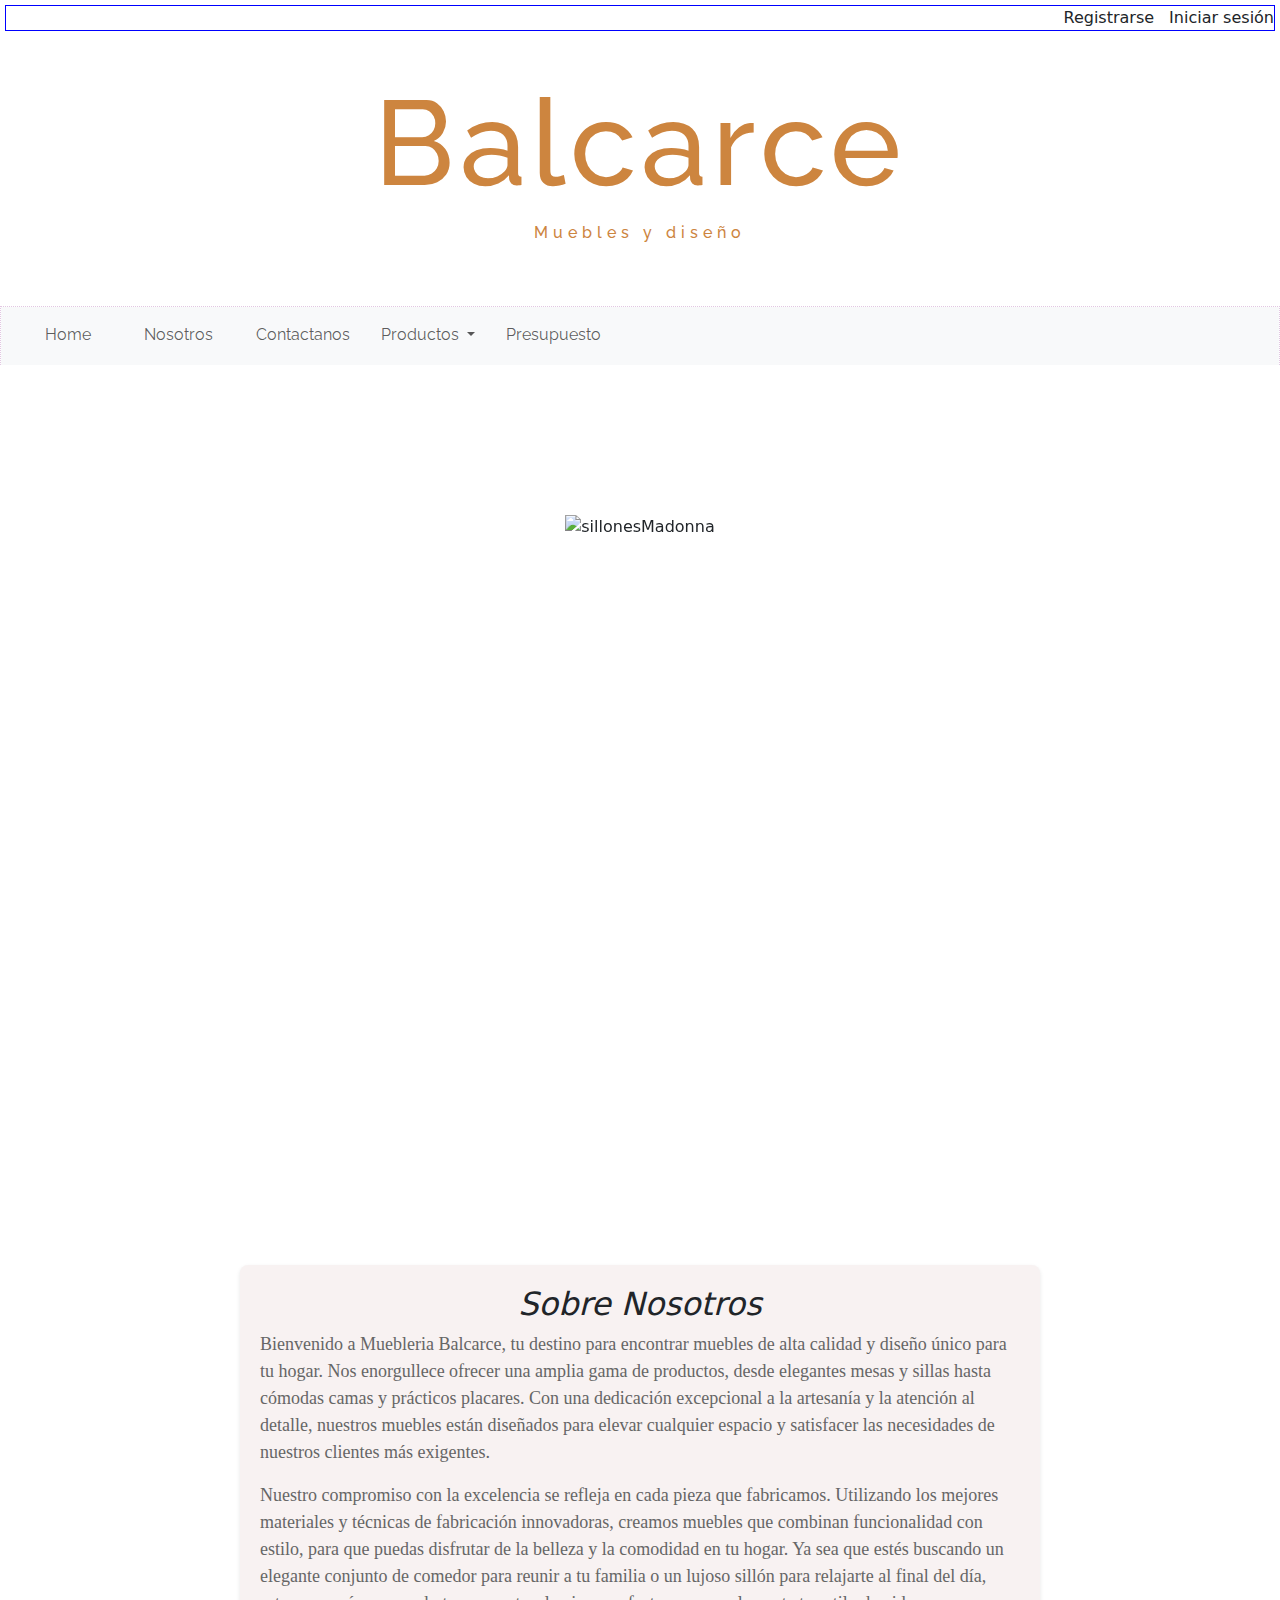
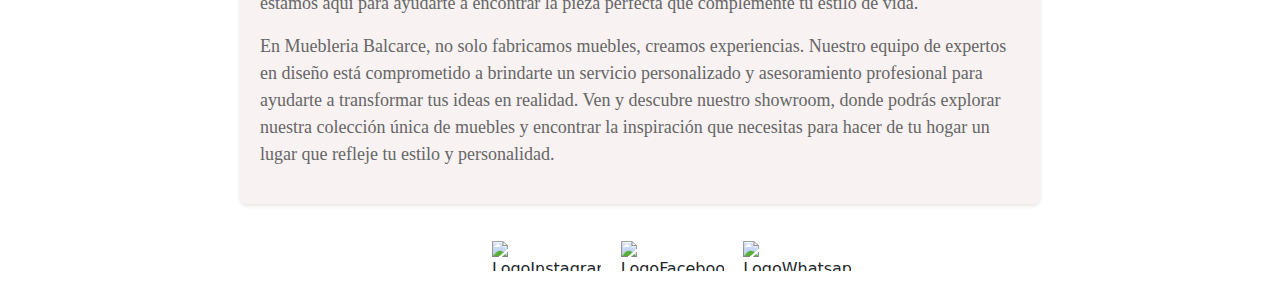
==== HTML/Index.html @ 0e1a9ac0 "Iconos redes" ====
<!DOCTYPE html>
<html lang="en">

<head>
  <meta charset="UTF-8">
  <meta name="viewport" content="width=device-width, initial-scale=1.0">
  <title>Muebles Balcarce</title>
  <link rel="icon" href="../Imagenes/tablones-de-madera.ico" type="image/x-icon"> <!-- CAMBIAR FAVICON -->
  <link rel="stylesheet" href="../CSS/Index.css">
  <link rel="preconnect" href="https://fonts.googleapis.com">
  <link rel="preconnect" href="https://fonts.gstatic.com" crossorigin>
  <link href="https://fonts.googleapis.com/css2?family=Raleway:ital,wght@0,100..900;1,100..900&display=swap"
    rel="stylesheet">
  <link href="https://cdn.jsdelivr.net/npm/bootstrap@5.3.3/dist/css/bootstrap.min.css" rel="stylesheet"
    integrity="sha384-QWTKZyjpPEjISv5WaRU9OFeRpok6YctnYmDr5pNlyT2bRjXh0JMhjY6hW+ALEwIH" crossorigin="anonymous">
  <link href="https://cdn.jsdelivr.net/npm/bootstrap@5.3.3/dist/css/bootstrap.min.css" rel="stylesheet"
    integrity="sha384-QWTKZyjpPEjISv5WaRU9OFeRpok6YctnYmDr5pNlyT2bRjXh0JMhjY6hW+ALEwIH" crossorigin="anonymous">
  <script src="https://cdn.jsdelivr.net/npm/bootstrap@5.3.0-alpha1/dist/js/bootstrap.bundle.min.js"></script>
</head>

<header>
  <div class="header">
    <div class="upperheader">
      <div class="registrate">Registrarse</div>
      <div class="inicio_sesion">Iniciar sesión</div>
    </div>
    <div class="muebleria">

      <h1>Balcarce</h1>
      <h6>Muebles y diseño</h6>
    </div>

    <div class="barranav">
      <nav class="navbar navbar-expand-lg bg-body-tertiary">
        <div class="container-fluid">
          <a class="navbar-brand" href="Index.html"> Home<!-- Icon que lleva al index -->
            <!-- <img src="https://encrypted-tbn0.gstatic.com/images?q=tbn:ANd9GcQNKhLIacpvpFgScA3SGhfi36ey7RBUXA0bOA&s"
              alt="Muebleria Balcarce" style="max-height: 30px;max-width: 100px;"> -->
          </a>
          <a class="navbar-brand" href="#sobreNosotros">Nosotros</a>
          <button class="navbar-toggler" type="button" data-bs-toggle="collapse" data-bs-target="#navbarNavDropdown"
            aria-controls="navbarNavDropdown" aria-expanded="false" aria-label="Toggle navigation">
            <span class="navbar-toggler-icon"></span>
          </button>
          <div class="collapse navbar-collapse" id="navbarNavDropdown">
            <ul class="navbar-nav">
              <li class="nav-item dropdown">
                <a class="nav-link" href="Contactanos.html"> Contactanos</a>
              </li>

              <li class="nav-item dropdown">
                <a class="nav-link dropdown-toggle" href="#" role="button" data-bs-toggle="dropdown"
                  aria-expanded="false">
                  Productos
                </a>
                <!-- Agrege de modo de ejemplo, me parece que tendria que ser menos, cuando eligamos, hay que agregar la referencia een "href=...."-->
                <ul class="dropdown-menu">
                  <li><a class="dropdown-item" href="Dormitorio.html">Dormitorio</a></li>
                  <li><a class="dropdown-item" href="Sillones.html">Sillones</a></li>
                  <li><a class="dropdown-item" href="JuegosDeComedor.html">Juegos de comedor</a></li>
                </ul>
              </li>
              <li class="nav-item">
                <!-- <button type="button" class="btn btn-warning"
                  onclick="window.location.href='Contactanos.html'">Presupuesto</button> --><!-- OTRO ESTILO DE BOTON -->
                <a class="nav-link" href="#"> Presupuesto </a>
                <!-- tambien  class="btn btn-secondary btn-lg", depende del estilo de la pagina que elijamos -->
              </li>
            </ul>
          </div>
        </div>
      </nav>
    </div>
  </div>

</header>

<body>
  <main>
    <div></div>

    <!--Carusel de imagen de maderas -->
    <div class="d-flex justify-content-center align-items-center" style="height: 100vh;">
      <div id="carouselExample" class="carousel slide" data-bs-ride="carousel" style="max-width: 800px;">
        <div class="carousel-inner">
          <div class="carousel-item active">
            <img
              src="https://images.pexels.com/photos/4846097/pexels-photo-4846097.jpeg?auto=compress&cs=tinysrgb&w=600"
              class="d-block w-100" alt="sillonesMadonna" style="max-height: 600px; object-fit: cover;">
          </div>
          <div class="carousel-item">
            <img
              src="https://images.pexels.com/photos/1866149/pexels-photo-1866149.jpeg?auto=compress&cs=tinysrgb&w=600"
              class="d-block w-100" alt="SillonesCurie" style="max-height: 600px; object-fit: cover;">
          </div>
          <div class="carousel-item">
            <img
              src="https://encrypted-tbn0.gstatic.com/images?q=tbn:ANd9GcTXilbBRTGTybE3QEWA4_T60T60dOqcnzE_2iSdPfo-vKrBuWzINJGCSj5Vty8a5VWNFjI&usqp=CAU"
              class="d-block w-100" alt="SetMadonna" style="max-height: 600px; object-fit: cover;">
          </div>
          <div class="carousel-item">
            <img src="https://i.pinimg.com/originals/06/66/76/0666766d8ccab6f2c6355837368c3ac5.jpg"
              class="d-block w-100" alt="SetCurie" style="max-height: 600px; object-fit: cover;">
          </div>
          <div class="carousel-item">
            <img
              src="https://encrypted-tbn0.gstatic.com/images?q=tbn:ANd9GcS4qQNBHp7hgW7QWd247AAMyert7C-sKzOiAA&usqp=CAU"
              class="d-block w-100" alt="DormitorioDiana" style="max-height: 600px; object-fit: cover;">
          </div>
          <div class="carousel-item">
            <img
              src="https://encrypted-tbn0.gstatic.com/images?q=tbn:ANd9GcQLM-7eX4PMz1YMG7jnYG6OnwqRCenoPlcueA&usqp=CAU"
              class="d-block w-100" alt="DormitorioCurie" style="max-height: 600px; object-fit: cover;">
          </div>
        </div>
        <button class="carousel-control-prev" type="button" data-bs-target="#carouselExample" data-bs-slide="prev">
          <span class="carousel-control-prev-icon" aria-hidden="true"></span>
          <span class="visually-hidden">Anterior</span>
        </button>
        <button class="carousel-control-next" type="button" data-bs-target="#carouselExample" data-bs-slide="next">
          <span class="carousel-control-next-icon" aria-hidden="true"></span>
          <span class="visually-hidden">Siguiente</span>
        </button>
      </div>
    </div>

    <!-- para que funcione el Carusel-->
    <script>
      var myCarousel = document.querySelector('#carouselExample');
      var carousel = new bootstrap.Carousel(myCarousel, {
        interval: 2000,
        wrap: true
      });
    </script>
  </main>
</body>
<section class="sobreNosotros" id="sobreNosotros">
  <h2>Sobre Nosotros</h2>
  <p> Bienvenido a Muebleria Balcarce, tu destino para encontrar muebles de alta calidad y diseño único para tu hogar.
    Nos enorgullece ofrecer una amplia gama de productos, desde elegantes mesas y sillas hasta cómodas camas y prácticos
    placares. Con una dedicación excepcional a la artesanía y la atención al detalle, nuestros muebles están diseñados
    para elevar cualquier espacio y satisfacer las necesidades de nuestros clientes más exigentes.</p>

  <p>Nuestro compromiso con la excelencia se refleja en cada pieza que fabricamos. Utilizando los mejores materiales y
    técnicas de fabricación innovadoras, creamos muebles que combinan funcionalidad con estilo, para que puedas
    disfrutar de la belleza y la comodidad en tu hogar. Ya sea que estés buscando un elegante conjunto de comedor para
    reunir a tu familia o un lujoso sillón para relajarte al final del día, estamos aquí para ayudarte a encontrar la
    pieza perfecta que complemente tu estilo de vida.</p>

  <p>En Muebleria Balcarce, no solo fabricamos muebles, creamos experiencias. Nuestro equipo de expertos en diseño está
    comprometido a brindarte un servicio personalizado y asesoramiento profesional para ayudarte a transformar tus ideas
    en realidad. Ven y descubre nuestro showroom, donde podrás explorar nuestra colección única de muebles y encontrar
    la inspiración que necesitas para hacer de tu hogar un lugar que refleje tu estilo y personalidad.</p>
</section>

<footer>
  <div class="conocenos">
    <img class="redes"
      src="https://upload.wikimedia.org/wikipedia/commons/thumb/5/58/Instagram-Icon.png/800px-Instagram-Icon.png"
      alt="LogoInstagram">
    <img class="redes" src="https://cdn-icons-png.flaticon.com/256/124/124010.png" alt="LogoFacebook">
    <img class="redes" src="https://upload.wikimedia.org/wikipedia/commons/5/5e/WhatsApp_icon.png" alt="LogoWhatsapp">
  </div>
</footer>



</html>
---- CSS/Index.css ----
* {
    box-sizing: border-box;
    margin: 0;

}

body {
    background-color: white;

}

.header {
    display: grid;
    grid-template-rows: auto auto auto;
    gap: 15px;
}

/* REGISTRARSE e INICIAR SESION */
.upperheader {
    display: inline-flex;
    grid-gap: 15px;
    justify-content: end;
    margin: 5px;
    border: 1px solid blue;
}


.registrate,
.inicio_sesion {
    text-align: center;
    /* border: 1px solid blue; DESCOMENTAR PARA VER BIEN CADA "BOTON" */
}

/* TITULO DE LA WEB */
.muebleria {
    display: inline-block;
    /* border: 5px solid rgb(0, 0, 0); */
    height: 200px;
    width: 600px;
    margin: 20px auto;
    text-align: center;
    font-size: 120%;
    font-family: "Raleway", sans-serif;
    letter-spacing: 5px;
    color: peru;

}
.muebleria h1 { 
    font-size: 120px;
}

.barranav {    
    grid-area: "navbar-brand" ;
    border: 1px dotted rgb(226, 199, 226);
    height: 59px;
    /* margin-left: 20px; */
}

/* .barranav a { */
.container-fluid a {
   /*  border: 1px solid black; */
    width: 110px;
    height: 42px;
    align-items: center;
    justify-content: space-evenly;
    font-family: "Raleway", sans-serif;
    letter-spacing: normal;
    font-size: 100%;
    color: #000000A6;
    padding: 8px;    
}

a.navbar-brand {
    margin: 0px;
    box-sizing: border-box;
    text-align: center;
}

ul.navbar-nav {
    width: 500px;
    padding: 0px;
    box-sizing: border-box;
}

.Contactanos {
    display: inline-flex;
    color: black;
    position: absolute;
    right: 10px;
    top: 5px;

}

nav ul li {
    /* border: 1px solid black;*/
    display: inline;
    text-decoration: none;
    color: rgb(59, 61, 61);
    margin-left: 3%;
}

/*.navbar-brand {
    border: 1px solid blue;
}
*/

.navegación {
    display: flex;
    justify-content: space-around;
    margin-top: 2%;
    font-size: x-large;
}



/* ESTO NO ME DOY CUENTA QUÉ VENDRÍA A SER PQ NO HAY CLASE "Productos" */
/* .Productos ul {
    list-style-type: none;
    padding: 0;
}
 
.Productos li {
    margin-bottom: 5px;
    font-size: 16px;
    color: #333;
}
.Productos li:hover {
    background-color: #f0f0f0;
    cursor: pointer;
} */

/* TAMAÑO DE LAS IMG DEL CAROUSEL */
.carousel-item img {
    width: 800px;
    height: 600px;
}

.conocenos {
    display: grid;
    grid-template-columns: auto auto auto;
    column-gap: 5px;
    align-items: center;
    justify-content: space-evenly;
    /* border: 5px solid black; */
    margin: 2px auto;
    width: 300px;
    height: 100px;
}

.redes {
    margin: 2px;
    width: 88%;
    height: 30%;
}
.navbar-logo img {
    max-height: 2%;}

.sobreNosotros{
    max-width: 800px;
  margin: 0 auto;
  padding: 20px;
  background-color: #f8f2f2;
  border-radius: 8px;
  box-shadow: 0 2px 4px rgba(0, 0, 0, 0.1);
}

h2 {
    color: #333;
    font-size: 52px;
    margin-bottom: 24px;
    text-align: center; 
    font-style: italic;
    font-weight: bold;
  }
  
p {
    color: #666;
    font-size: 18px;
    margin-bottom: 20px;
    font-family: "Georgia",serif; ;
  }
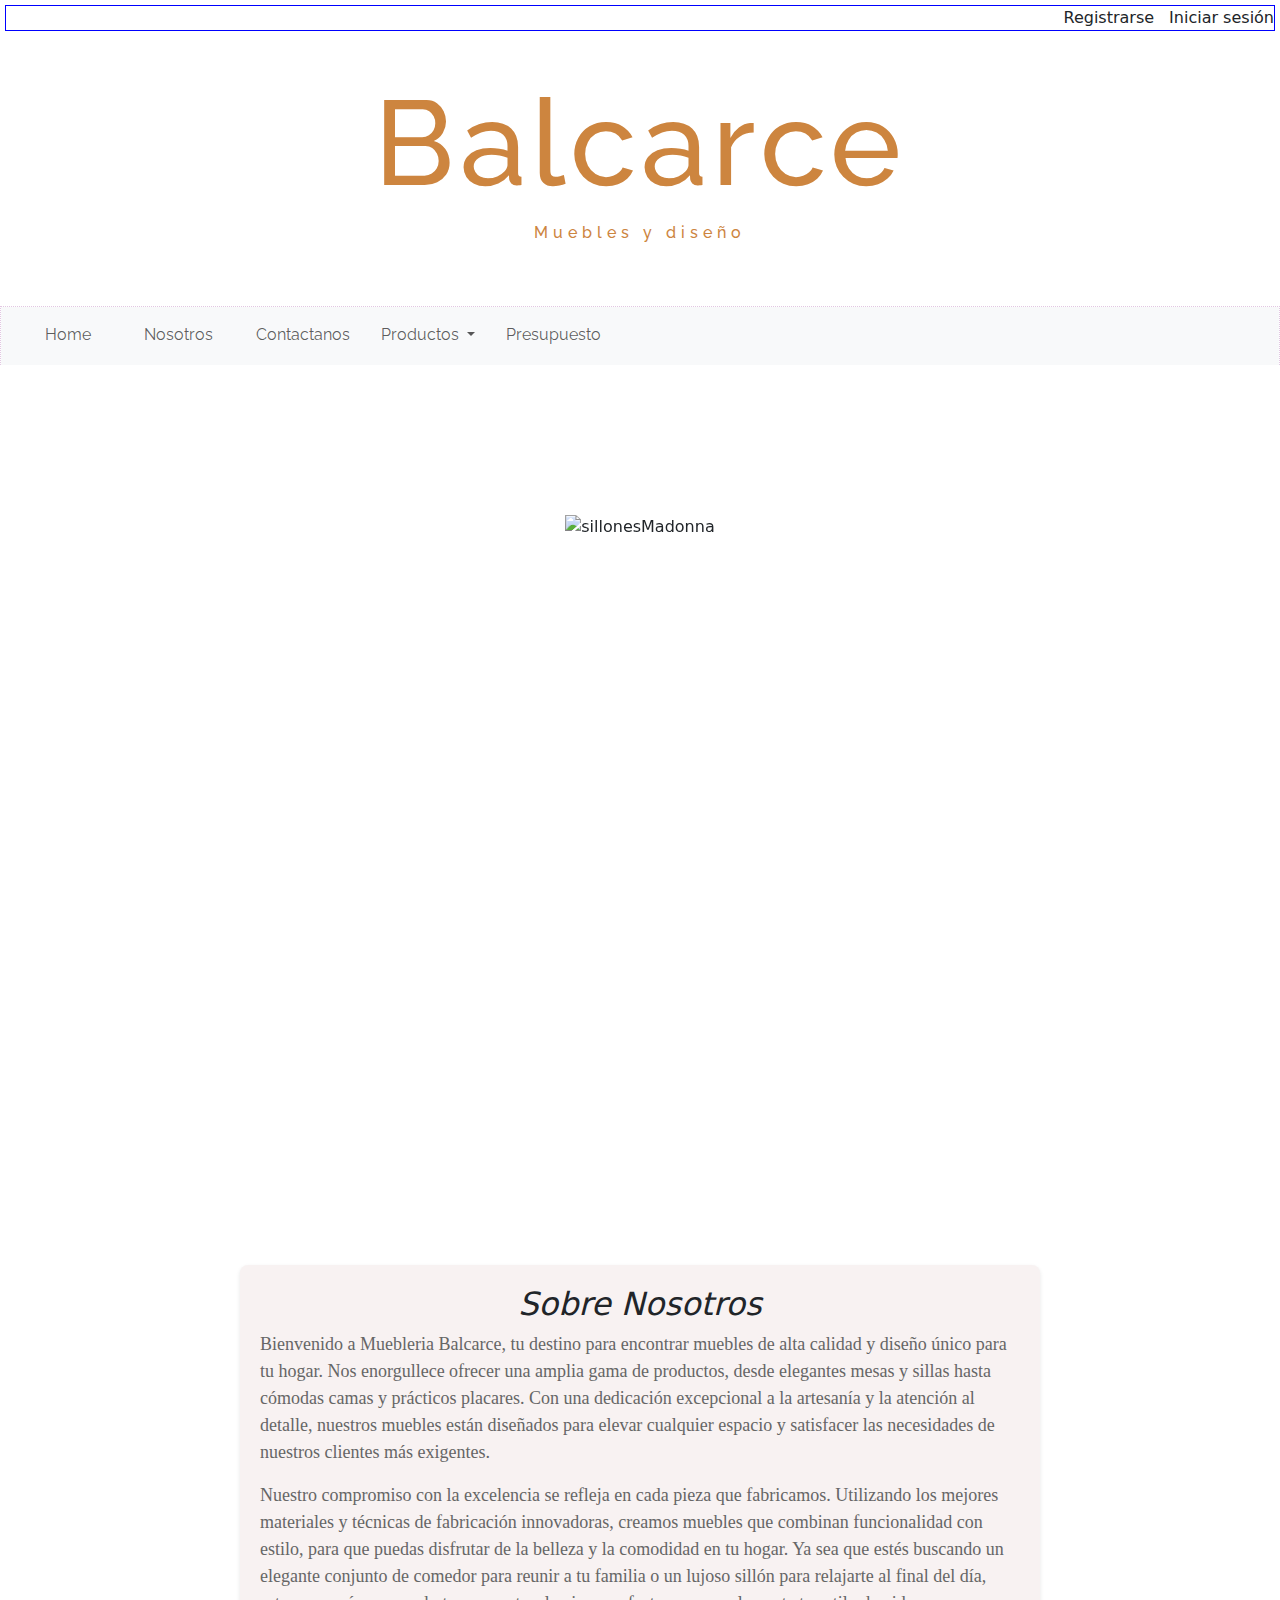
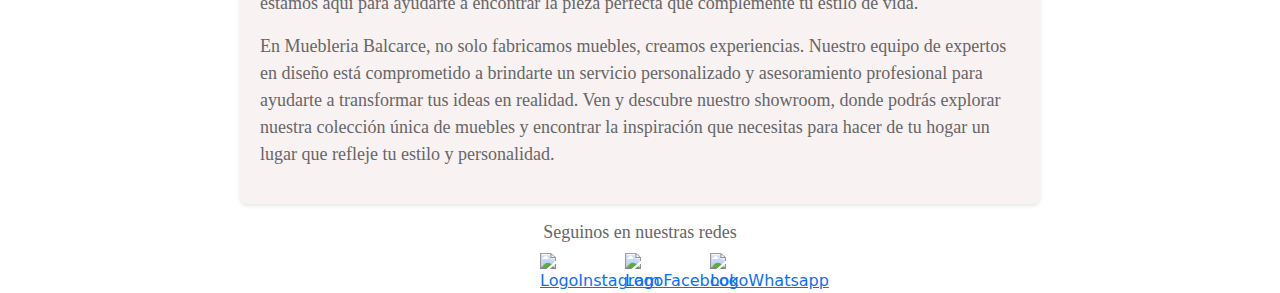
==== commit 2d095fdb: "Redes" ====
--- a/HTML/Index.html
+++ b/HTML/Index.html
@@ -133,33 +133,38 @@
       });
     </script>
   </main>
+
+  <section class="sobreNosotros" id="sobreNosotros">
+    <h2>Sobre Nosotros</h2>
+    <p> Bienvenido a Muebleria Balcarce, tu destino para encontrar muebles de alta calidad y diseño único para tu hogar.
+      Nos enorgullece ofrecer una amplia gama de productos, desde elegantes mesas y sillas hasta cómodas camas y
+      prácticos
+      placares. Con una dedicación excepcional a la artesanía y la atención al detalle, nuestros muebles están diseñados
+      para elevar cualquier espacio y satisfacer las necesidades de nuestros clientes más exigentes.</p>
+
+    <p>Nuestro compromiso con la excelencia se refleja en cada pieza que fabricamos. Utilizando los mejores materiales y
+      técnicas de fabricación innovadoras, creamos muebles que combinan funcionalidad con estilo, para que puedas
+      disfrutar de la belleza y la comodidad en tu hogar. Ya sea que estés buscando un elegante conjunto de comedor para
+      reunir a tu familia o un lujoso sillón para relajarte al final del día, estamos aquí para ayudarte a encontrar la
+      pieza perfecta que complemente tu estilo de vida.</p>
+
+    <p>En Muebleria Balcarce, no solo fabricamos muebles, creamos experiencias. Nuestro equipo de expertos en diseño
+      está
+      comprometido a brindarte un servicio personalizado y asesoramiento profesional para ayudarte a transformar tus
+      ideas
+      en realidad. Ven y descubre nuestro showroom, donde podrás explorar nuestra colección única de muebles y encontrar
+      la inspiración que necesitas para hacer de tu hogar un lugar que refleje tu estilo y personalidad.</p>
+  </section>
 </body>
-<section class="sobreNosotros" id="sobreNosotros">
-  <h2>Sobre Nosotros</h2>
-  <p> Bienvenido a Muebleria Balcarce, tu destino para encontrar muebles de alta calidad y diseño único para tu hogar.
-    Nos enorgullece ofrecer una amplia gama de productos, desde elegantes mesas y sillas hasta cómodas camas y prácticos
-    placares. Con una dedicación excepcional a la artesanía y la atención al detalle, nuestros muebles están diseñados
-    para elevar cualquier espacio y satisfacer las necesidades de nuestros clientes más exigentes.</p>
-
-  <p>Nuestro compromiso con la excelencia se refleja en cada pieza que fabricamos. Utilizando los mejores materiales y
-    técnicas de fabricación innovadoras, creamos muebles que combinan funcionalidad con estilo, para que puedas
-    disfrutar de la belleza y la comodidad en tu hogar. Ya sea que estés buscando un elegante conjunto de comedor para
-    reunir a tu familia o un lujoso sillón para relajarte al final del día, estamos aquí para ayudarte a encontrar la
-    pieza perfecta que complemente tu estilo de vida.</p>
-
-  <p>En Muebleria Balcarce, no solo fabricamos muebles, creamos experiencias. Nuestro equipo de expertos en diseño está
-    comprometido a brindarte un servicio personalizado y asesoramiento profesional para ayudarte a transformar tus ideas
-    en realidad. Ven y descubre nuestro showroom, donde podrás explorar nuestra colección única de muebles y encontrar
-    la inspiración que necesitas para hacer de tu hogar un lugar que refleje tu estilo y personalidad.</p>
-</section>
-
 <footer>
+  <p class="seguinos">Seguinos en nuestras redes</p>
   <div class="conocenos">
-    <img class="redes"
-      src="https://upload.wikimedia.org/wikipedia/commons/thumb/5/58/Instagram-Icon.png/800px-Instagram-Icon.png"
-      alt="LogoInstagram">
-    <img class="redes" src="https://cdn-icons-png.flaticon.com/256/124/124010.png" alt="LogoFacebook">
-    <img class="redes" src="https://upload.wikimedia.org/wikipedia/commons/5/5e/WhatsApp_icon.png" alt="LogoWhatsapp">
+    <a href="http://"><img class="redes"
+        src="https://upload.wikimedia.org/wikipedia/commons/thumb/5/58/Instagram-Icon.png/800px-Instagram-Icon.png"
+        alt="LogoInstagram"></a>
+    <a href=""><img class="redes" src="https://cdn-icons-png.flaticon.com/256/124/124010.png" alt="LogoFacebook"></a>
+    <a href=""><img class="redes" src="https://upload.wikimedia.org/wikipedia/commons/5/5e/WhatsApp_icon.png"
+        alt="LogoWhatsapp"></a>
   </div>
 </footer>
 
--- a/CSS/Index.css
+++ b/CSS/Index.css
@@ -45,12 +45,13 @@
     color: peru;
 
 }
-.muebleria h1 { 
+
+.muebleria h1 {
     font-size: 120px;
 }
 
-.barranav {    
-    grid-area: "navbar-brand" ;
+.barranav {
+    grid-area: "navbar-brand";
     border: 1px dotted rgb(226, 199, 226);
     height: 59px;
     /* margin-left: 20px; */
@@ -58,7 +59,7 @@
 
 /* .barranav a { */
 .container-fluid a {
-   /*  border: 1px solid black; */
+    /*  border: 1px solid black; */
     width: 110px;
     height: 42px;
     align-items: center;
@@ -67,7 +68,7 @@
     letter-spacing: normal;
     font-size: 100%;
     color: #000000A6;
-    padding: 8px;    
+    padding: 8px;
 }
 
 a.navbar-brand {
@@ -135,47 +136,63 @@
     height: 600px;
 }
 
+
 .conocenos {
     display: grid;
-    grid-template-columns: auto auto auto;
+    grid-template-columns: 30px 30px 30px;
     column-gap: 5px;
-    align-items: center;
+    align-items: center; 
     justify-content: space-evenly;
     /* border: 5px solid black; */
     margin: 2px auto;
     width: 300px;
-    height: 100px;
+    height: 40px;
 }
 
-.redes {
-    margin: 2px;
-    width: 88%;
-    height: 30%;
+.conocenos a {
+    width: 30px;
+    height: 30px;
 }
+
+.conocenos img {
+    width: 30px;
+    height: 30px;
+}
+
+footer p {
+    text-align: center;
+    margin: 15px 0px 0px 0px;
+}
+
+/* .redes {
+    
+} */
 .navbar-logo img {
-    max-height: 2%;}
+    max-height: 2%;
+}
 
-.sobreNosotros{
+.sobreNosotros {
     max-width: 800px;
-  margin: 0 auto;
-  padding: 20px;
-  background-color: #f8f2f2;
-  border-radius: 8px;
-  box-shadow: 0 2px 4px rgba(0, 0, 0, 0.1);
+    margin: 0 auto;
+    padding: 20px;
+    background-color: #f8f2f2;
+    border-radius: 8px;
+    box-shadow: 0 2px 4px rgba(0, 0, 0, 0.1);
 }
 
 h2 {
     color: #333;
     font-size: 52px;
     margin-bottom: 24px;
-    text-align: center; 
+    text-align: center;
     font-style: italic;
     font-weight: bold;
-  }
-  
+}
+
 p {
     color: #666;
     font-size: 18px;
     margin-bottom: 20px;
-    font-family: "Georgia",serif; ;
-  }+    font-family: "Georgia", serif;
+    ;
+}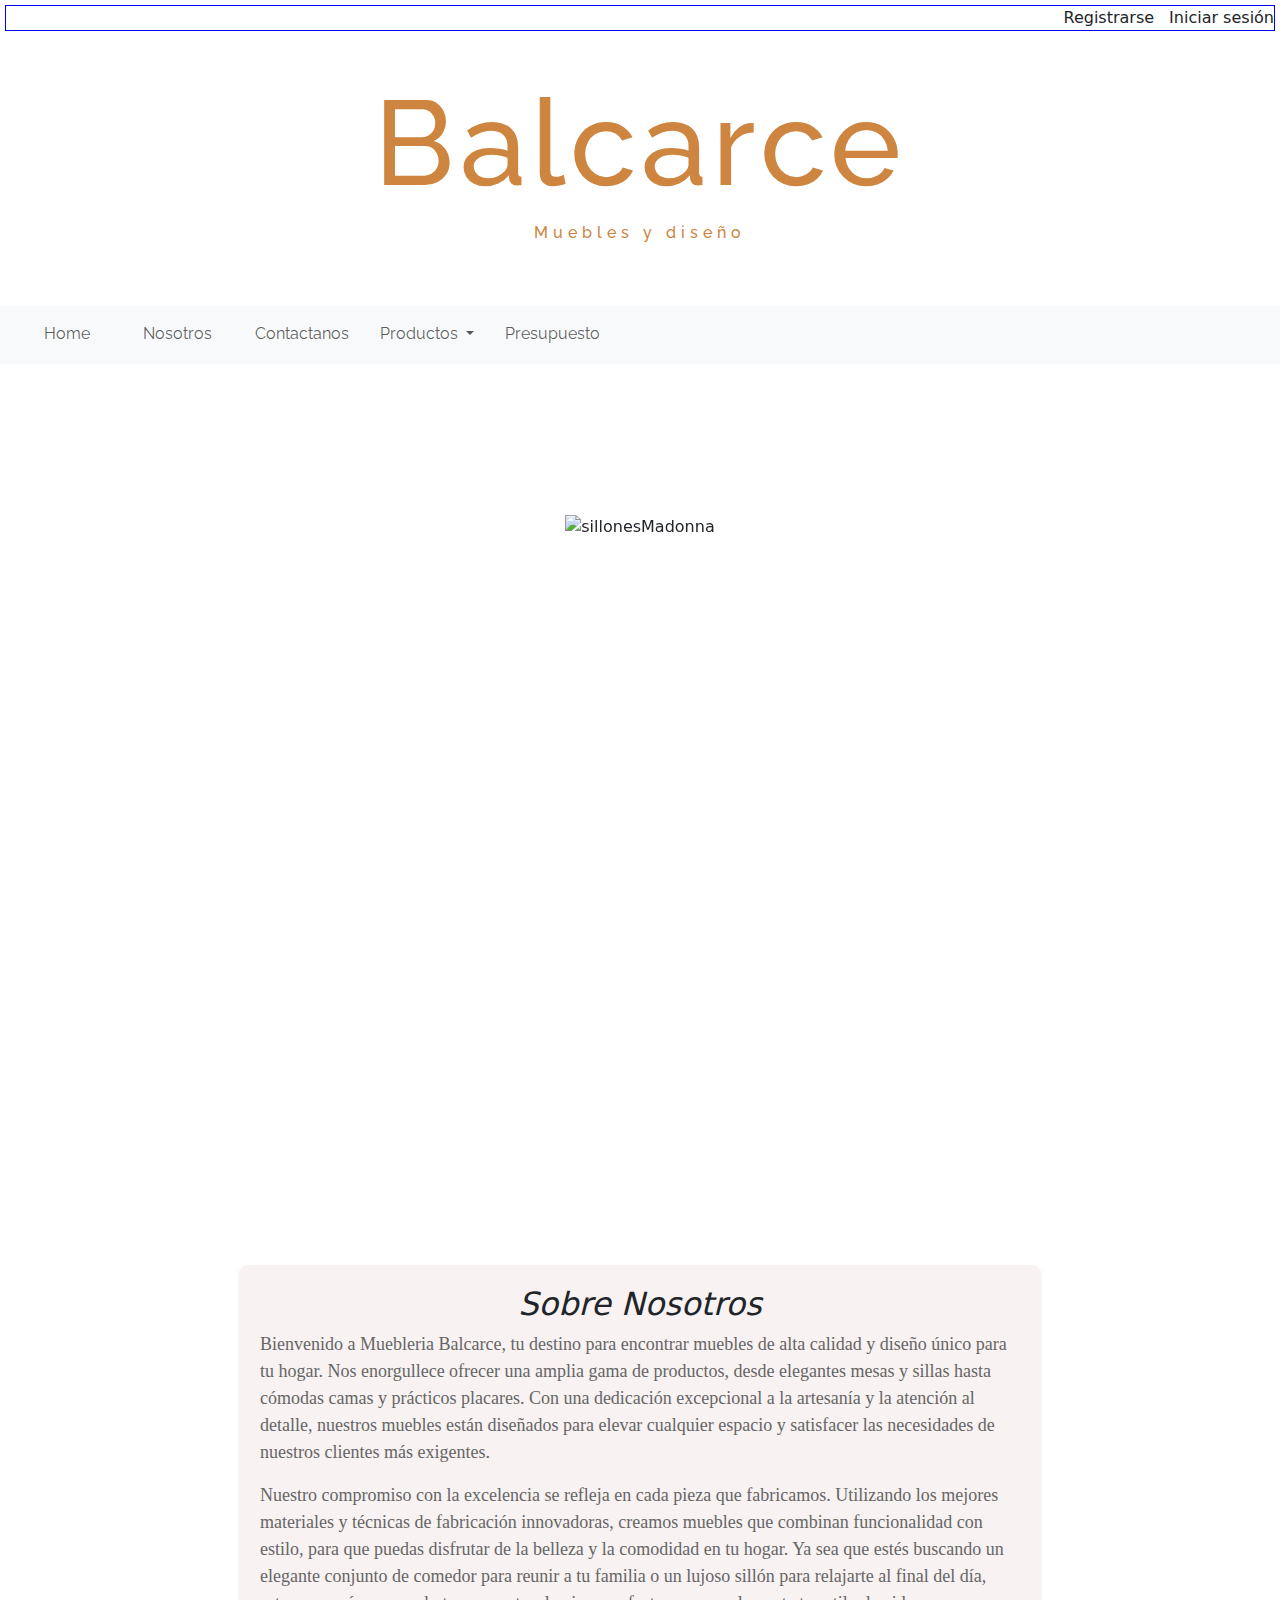
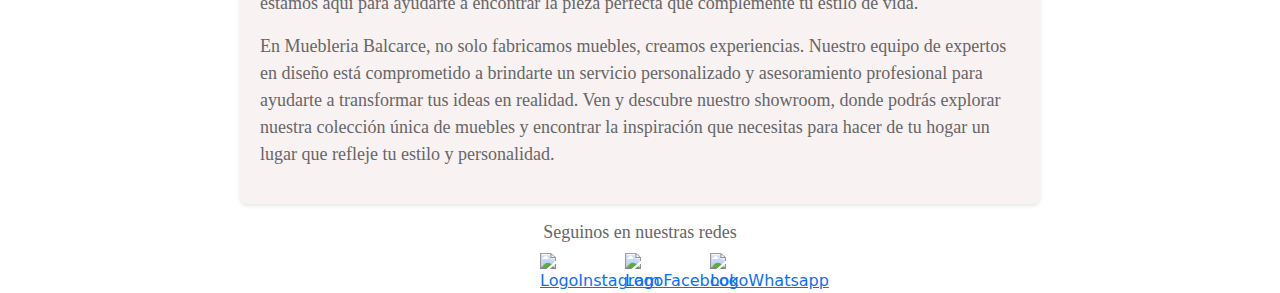
==== commit 1e00f43f: "FaviconIndex & Navbar Contactanos" ====
--- a/HTML/Index.html
+++ b/HTML/Index.html
@@ -5,7 +5,7 @@
   <meta charset="UTF-8">
   <meta name="viewport" content="width=device-width, initial-scale=1.0">
   <title>Muebles Balcarce</title>
-  <link rel="icon" href="../Imagenes/tablones-de-madera.ico" type="image/x-icon"> <!-- CAMBIAR FAVICON -->
+  <link rel="icon" href="../Imagenes/sillonfavi.ico" type="image/x-icon"> <!-- CAMBIAR FAVICON -->
   <link rel="stylesheet" href="../CSS/Index.css">
   <link rel="preconnect" href="https://fonts.googleapis.com">
   <link rel="preconnect" href="https://fonts.gstatic.com" crossorigin>
@@ -24,8 +24,8 @@
       <div class="registrate">Registrarse</div>
       <div class="inicio_sesion">Iniciar sesión</div>
     </div>
+
     <div class="muebleria">
-
       <h1>Balcarce</h1>
       <h6>Muebles y diseño</h6>
     </div>
--- a/CSS/Index.css
+++ b/CSS/Index.css
@@ -52,7 +52,7 @@
 
 .barranav {
     grid-area: "navbar-brand";
-    border: 1px dotted rgb(226, 199, 226);
+    /* border: 1px dotted rgb(226, 199, 226); */
     height: 59px;
     /* margin-left: 20px; */
 }
@@ -83,7 +83,7 @@
     box-sizing: border-box;
 }
 
-.Contactanos {
+/* .Contactanos {
     display: inline-flex;
     color: black;
     position: absolute;
@@ -91,7 +91,7 @@
     top: 5px;
 
 }
-
+ */
 nav ul li {
     /* border: 1px solid black;*/
     display: inline;
@@ -105,12 +105,12 @@
 }
 */
 
-.navegación {
+/* .navegación {
     display: flex;
     justify-content: space-around;
     margin-top: 2%;
     font-size: x-large;
-}
+} */
 
 
 
@@ -167,9 +167,9 @@
 /* .redes {
     
 } */
-.navbar-logo img {
+/* .navbar-logo img {
     max-height: 2%;
-}
+} */
 
 .sobreNosotros {
     max-width: 800px;
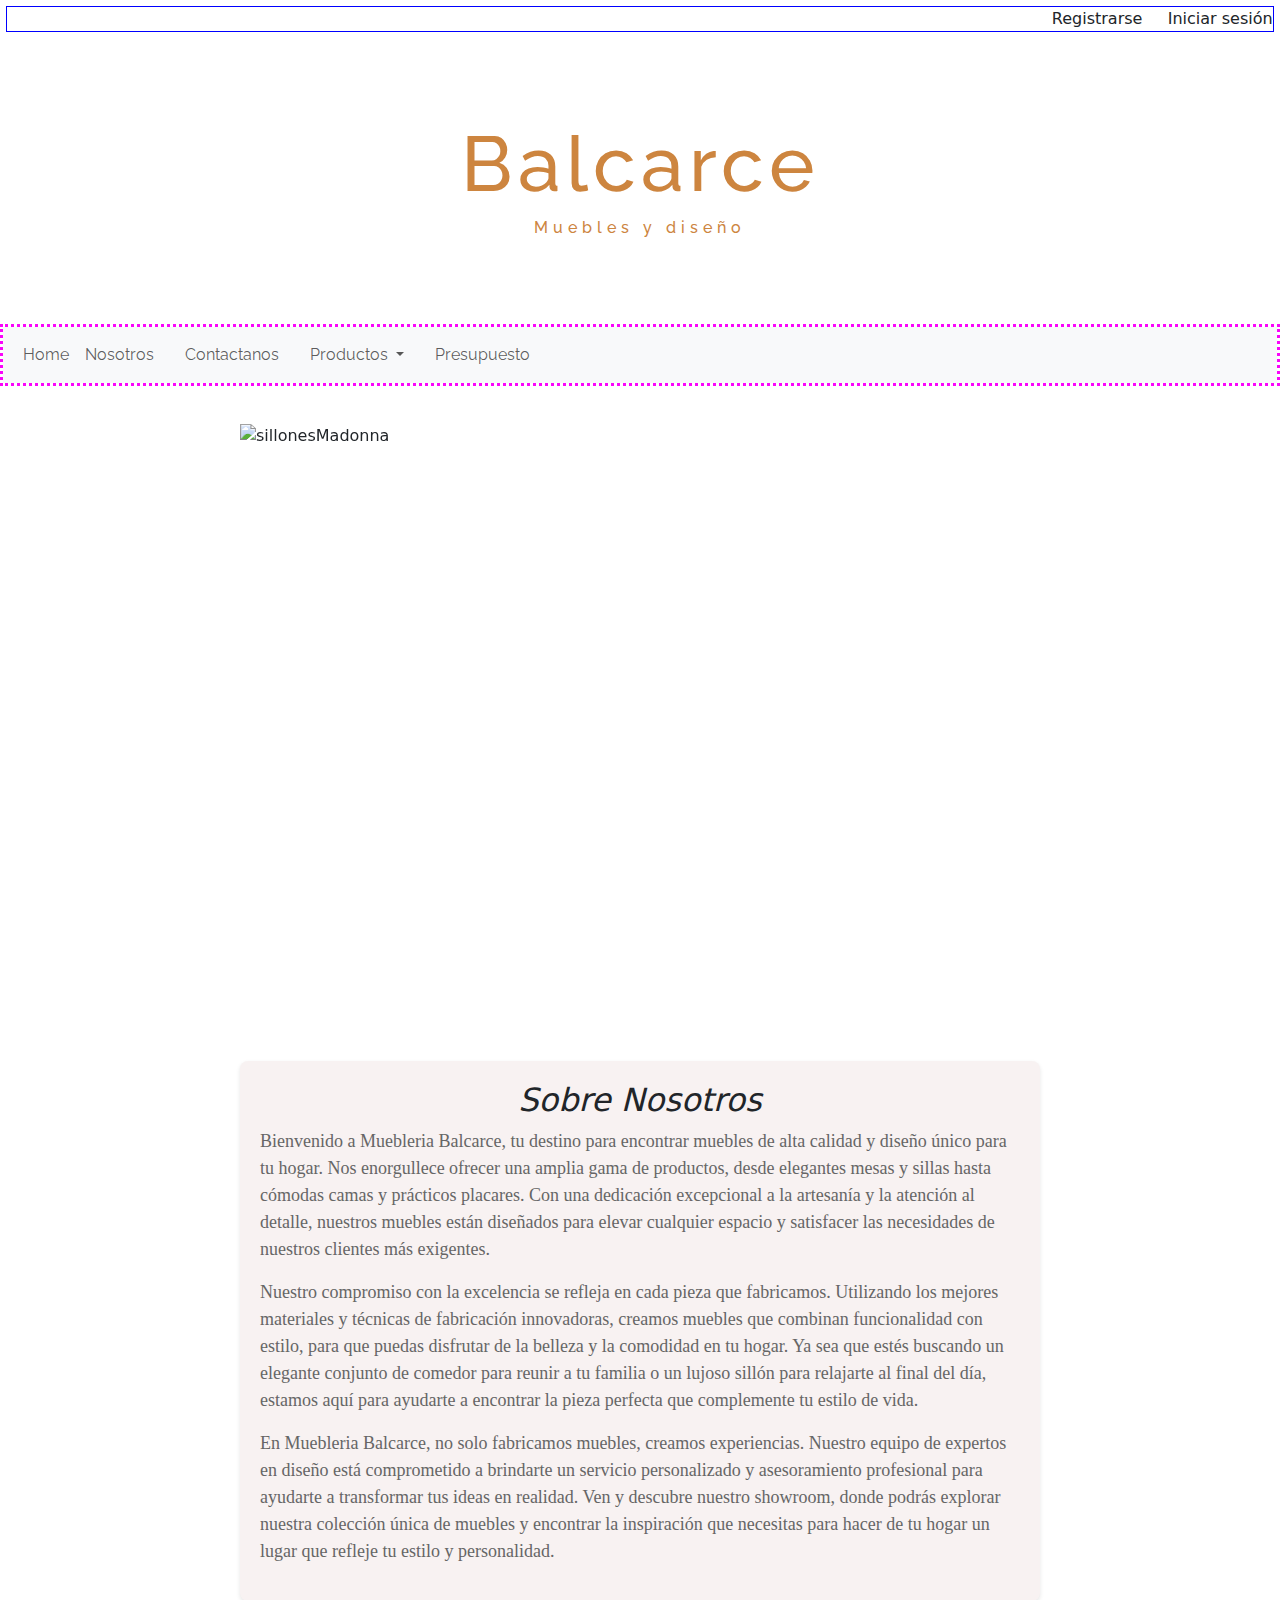
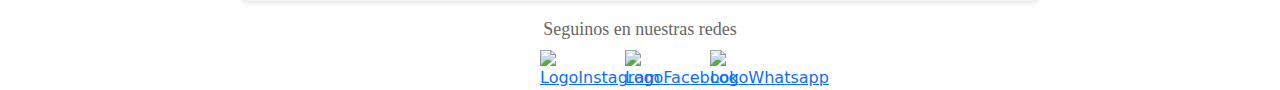
==== commit 0a92ef46: "Responsive max-width:600px INDEX" ====
--- a/HTML/Index.html
+++ b/HTML/Index.html
@@ -77,11 +77,9 @@
 
 <body>
   <main>
-    <div></div>
-
     <!--Carusel de imagen de maderas -->
-    <div class="d-flex justify-content-center align-items-center" style="height: 100vh;">
-      <div id="carouselExample" class="carousel slide" data-bs-ride="carousel" style="max-width: 800px;">
+    <div class="d-flex justify-content-center align-items-center" id="carousel" style="height: 75vh;">
+      <div id="carouselExample" class="carousel slide" data-bs-ride="carousel" style="width: 800px;">
         <div class="carousel-inner">
           <div class="carousel-item active">
             <img
@@ -159,15 +157,14 @@
 <footer>
   <p class="seguinos">Seguinos en nuestras redes</p>
   <div class="conocenos">
-    <a href="http://"><img class="redes"
+    <a href="https://www.instagram.com/" target="_blank" rel="noopener noreferrer"><img class="redes"
         src="https://upload.wikimedia.org/wikipedia/commons/thumb/5/58/Instagram-Icon.png/800px-Instagram-Icon.png"
         alt="LogoInstagram"></a>
-    <a href=""><img class="redes" src="https://cdn-icons-png.flaticon.com/256/124/124010.png" alt="LogoFacebook"></a>
-    <a href=""><img class="redes" src="https://upload.wikimedia.org/wikipedia/commons/5/5e/WhatsApp_icon.png"
-        alt="LogoWhatsapp"></a>
+    <a href="https://www.facebook.com/" target="_blank" rel="noopener noreferrer"><img class="redes"
+        src="https://cdn-icons-png.flaticon.com/256/124/124010.png" alt="LogoFacebook"></a>
+    <a href="https://web.whatsapp.com/" target="_blank" rel="noopener noreferrer"><img class="redes"
+        src="https://upload.wikimedia.org/wikipedia/commons/5/5e/WhatsApp_icon.png" alt="LogoWhatsapp"></a>
   </div>
 </footer>
 
-
-
 </html>--- a/CSS/Index.css
+++ b/CSS/Index.css
@@ -6,21 +6,42 @@
 
 body {
     background-color: white;
-
 }
 
 .header {
     display: grid;
     grid-template-rows: auto auto auto;
     gap: 15px;
-}
+    max-height: 600px;
+}
+/* Small devices (phones, 600px and down) */
+@media only screen and (max-width: 600px) {
+    .upperheader {max-width: 95%;}
+    .muebleria {max-width: 95%;}
+    .barranav {display:inline-flex; max-width: 95%;}
+    .nav div a {max-width: 100%;}
+    #carousel {max-height: 50vh; max-width: 100vw;}
+    #carousel img {display: flex; align-items:flex-start ; width: 300px; height: 300px}
+    .sobreNosotros { }
+   
+}
+
+/* Medium devices (portrait tablets and large phones, 600px and up) */
+@media only screen and (min-width: 600px) {
+    .header {background: green;}
+  }
+
+/* Large devices (landscape tablets, 768px and up) */
+@media only screen and (min-width: 768px) {
+    .header {background: white;}
+  } 
 
 /* REGISTRARSE e INICIAR SESION */
 .upperheader {
     display: inline-flex;
-    grid-gap: 15px;
+    grid-gap: 2%;
     justify-content: end;
-    margin: 5px;
+    margin: 0.5%;
     border: 1px solid blue;
 }
 
@@ -35,9 +56,9 @@
 .muebleria {
     display: inline-block;
     /* border: 5px solid rgb(0, 0, 0); */
-    height: 200px;
-    width: 600px;
-    margin: 20px auto;
+    max-height: 200px;
+    max-width: 95%;
+    margin: 5% auto;
     text-align: center;
     font-size: 120%;
     font-family: "Raleway", sans-serif;
@@ -47,21 +68,20 @@
 }
 
 .muebleria h1 {
-    font-size: 120px;
+    font-size: 400%;
 }
 
 .barranav {
-    grid-area: "navbar-brand";
-    /* border: 1px dotted rgb(226, 199, 226); */
-    height: 59px;
+    /* grid-area: "navbar-brand"; */
+    border: 3px dotted rgb(250, 5, 250);
     /* margin-left: 20px; */
 }
 
 /* .barranav a { */
 .container-fluid a {
     /*  border: 1px solid black; */
-    width: 110px;
-    height: 42px;
+    max-width: 110px;
+    max-height: 42px;
     align-items: center;
     justify-content: space-evenly;
     font-family: "Raleway", sans-serif;
@@ -195,4 +215,4 @@
     margin-bottom: 20px;
     font-family: "Georgia", serif;
     ;
-}+}
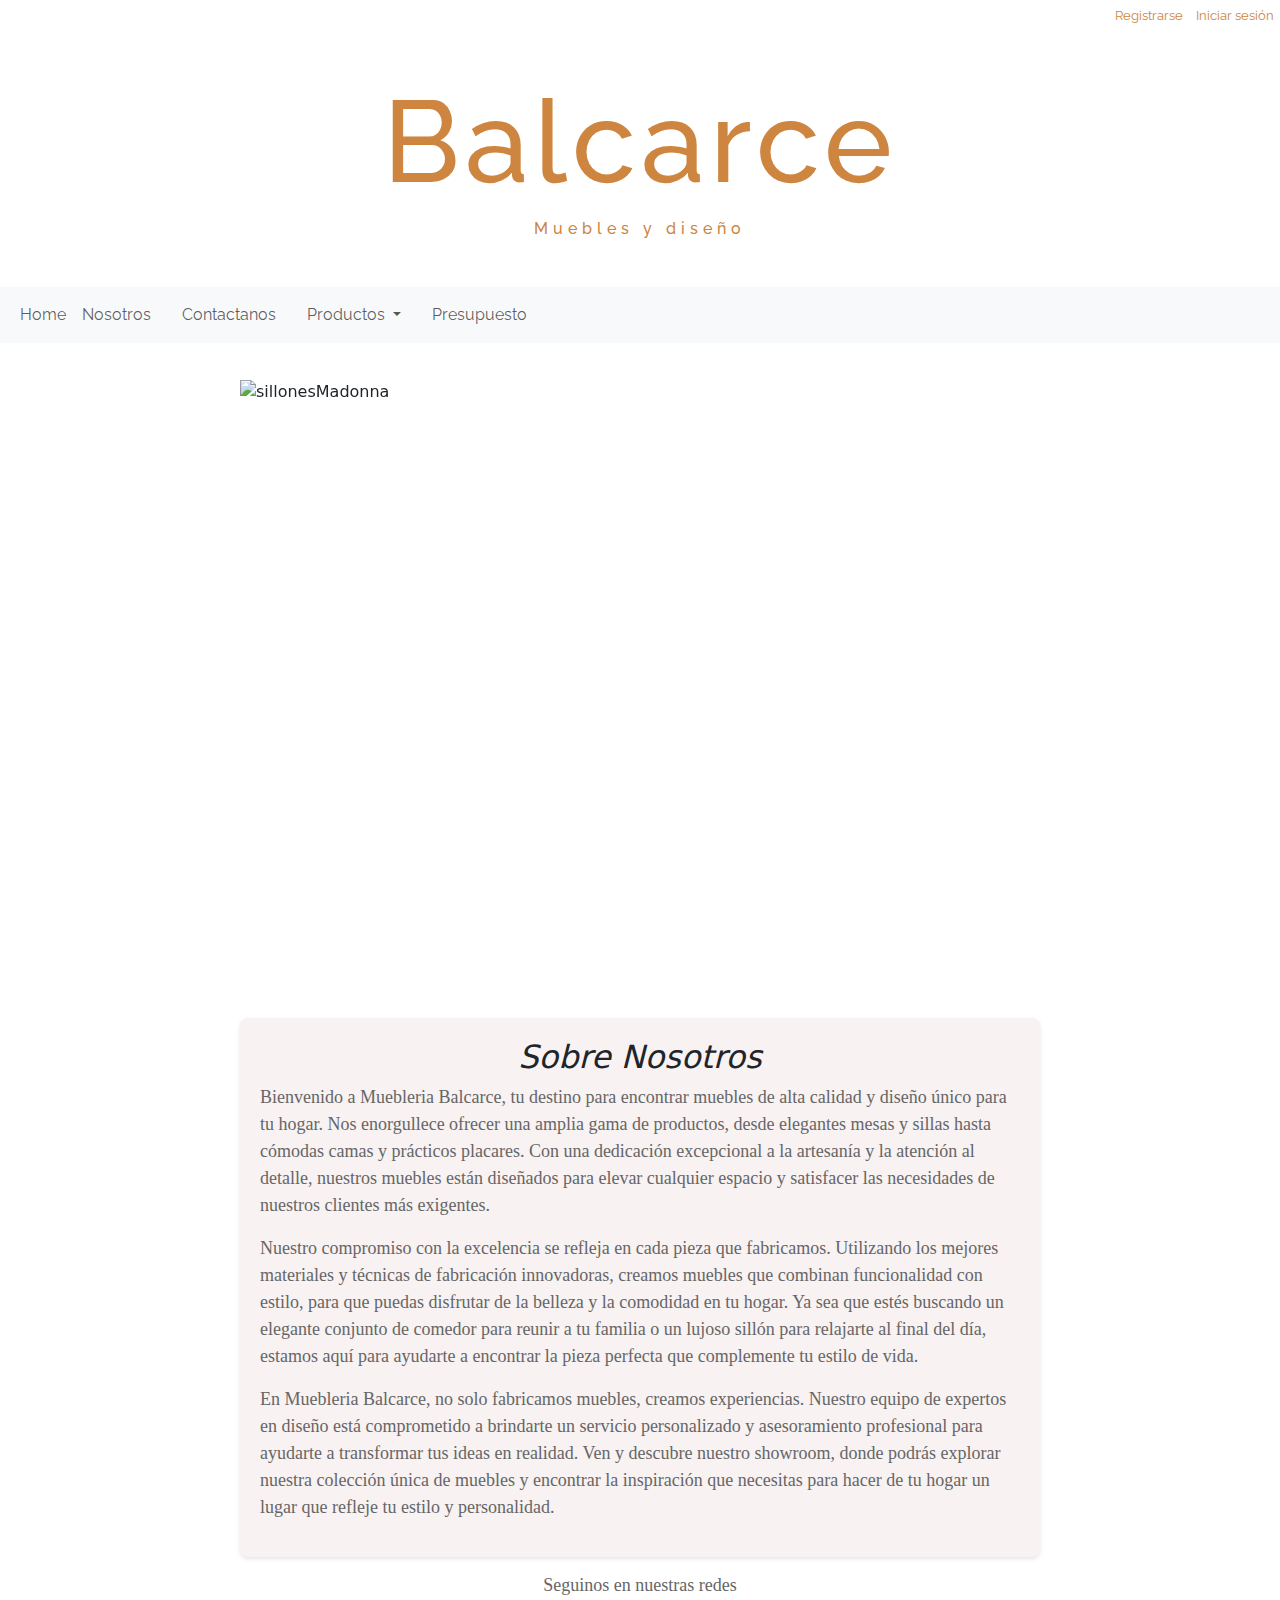
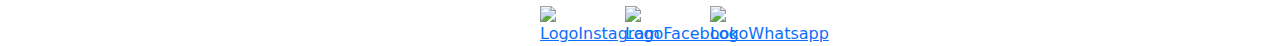
==== commit cb106288: "Responsive600px" ====
--- a/HTML/Index.html
+++ b/HTML/Index.html
@@ -30,9 +30,9 @@
       <h6>Muebles y diseño</h6>
     </div>
 
-    <div class="barranav">
+    <div class="barranav" >
       <nav class="navbar navbar-expand-lg bg-body-tertiary">
-        <div class="container-fluid">
+        <div class="container-fluid" id="barra">
           <a class="navbar-brand" href="Index.html"> Home<!-- Icon que lleva al index -->
             <!-- <img src="https://encrypted-tbn0.gstatic.com/images?q=tbn:ANd9GcQNKhLIacpvpFgScA3SGhfi36ey7RBUXA0bOA&s"
               alt="Muebleria Balcarce" style="max-height: 30px;max-width: 100px;"> -->
@@ -47,7 +47,6 @@
               <li class="nav-item dropdown">
                 <a class="nav-link" href="Contactanos.html"> Contactanos</a>
               </li>
-
               <li class="nav-item dropdown">
                 <a class="nav-link dropdown-toggle" href="#" role="button" data-bs-toggle="dropdown"
                   aria-expanded="false">
--- a/CSS/Index.css
+++ b/CSS/Index.css
@@ -18,12 +18,13 @@
 @media only screen and (max-width: 600px) {
     .upperheader {max-width: 95%;}
     .muebleria {max-width: 95%;}
-    .barranav {display:inline-flex; max-width: 95%;}
-    .nav div a {max-width: 100%;}
-    #carousel {max-height: 50vh; max-width: 100vw;}
+    .barranav {max-width: 100%;}
+    #barra {max-width: 100%;}
+    .navbar-toogler-icon {display:hi}
+    #carousel {max-height: 40vh; max-width: 100vw;}
     #carousel img {display: flex; align-items:flex-start ; width: 300px; height: 300px}
-    .sobreNosotros { }
-   
+    #sobreNosotros {min-width: 300px; max-width: 500px; align-items: center; text-align: justify;}
+    footer p img { max-width: 80%;align-items: center;}
 }
 
 /* Medium devices (portrait tablets and large phones, 600px and up) */
@@ -38,11 +39,14 @@
 
 /* REGISTRARSE e INICIAR SESION */
 .upperheader {
+    font-size: 80%;
     display: inline-flex;
-    grid-gap: 2%;
+    grid-gap: 1%;
     justify-content: end;
     margin: 0.5%;
-    border: 1px solid blue;
+    font-family: "Raleway", sans-serif;
+    color: peru;
+    /* border: 1px solid blue; */
 }
 
 
@@ -58,9 +62,9 @@
     /* border: 5px solid rgb(0, 0, 0); */
     max-height: 200px;
     max-width: 95%;
-    margin: 5% auto;
-    text-align: center;
-    font-size: 120%;
+    margin: 2% auto;
+    text-align: center;
+    font-size: 180%;
     font-family: "Raleway", sans-serif;
     letter-spacing: 5px;
     color: peru;
@@ -71,11 +75,11 @@
     font-size: 400%;
 }
 
-.barranav {
-    /* grid-area: "navbar-brand"; */
+/* .barranav {
+    grid-area: "navbar-brand";
     border: 3px dotted rgb(250, 5, 250);
-    /* margin-left: 20px; */
-}
+    margin-left: 20px;
+} */
 
 /* .barranav a { */
 .container-fluid a {
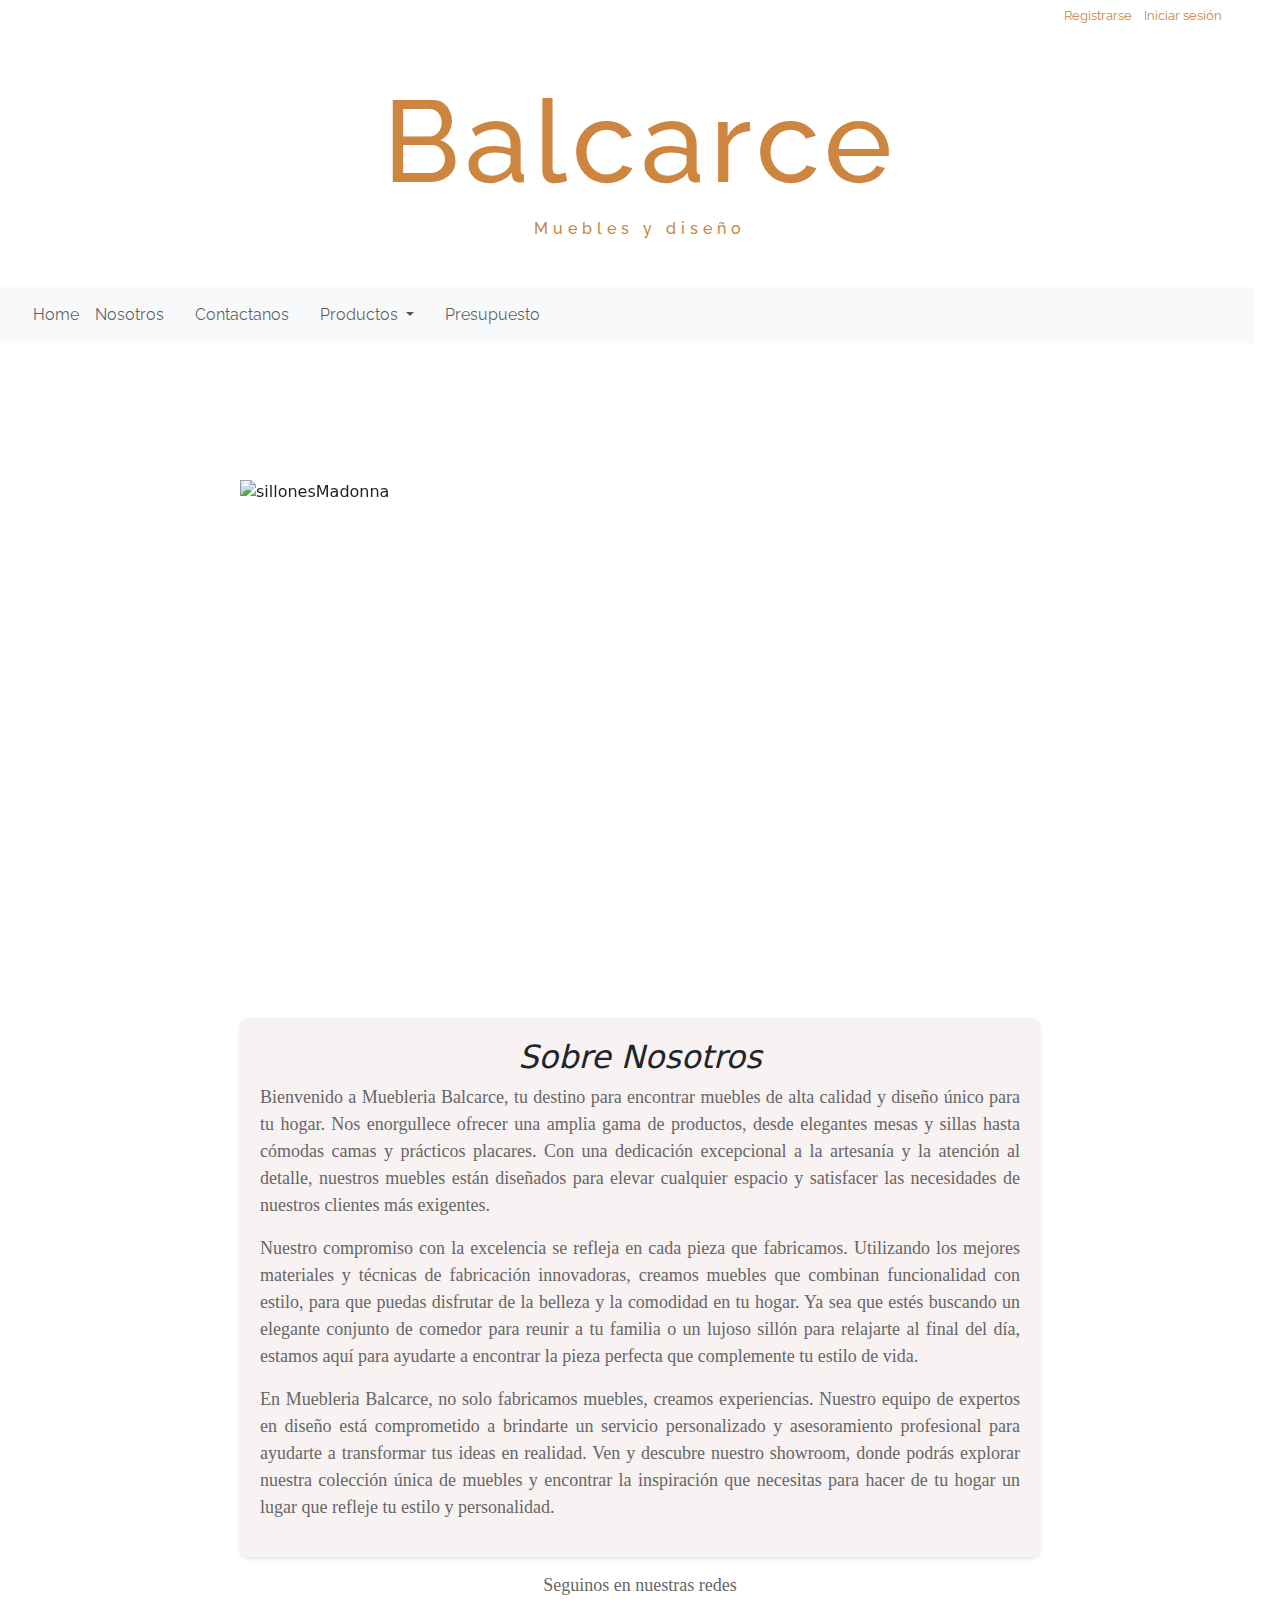
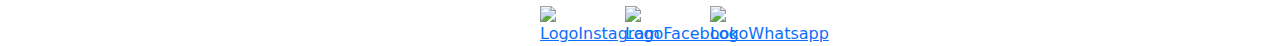
==== commit c11b17d4: "Presupuesto" ====
--- a/HTML/Index.html
+++ b/HTML/Index.html
@@ -62,7 +62,7 @@
               <li class="nav-item">
                 <!-- <button type="button" class="btn btn-warning"
                   onclick="window.location.href='Contactanos.html'">Presupuesto</button> --><!-- OTRO ESTILO DE BOTON -->
-                <a class="nav-link" href="#"> Presupuesto </a>
+                <a class="nav-link" href="./Contactanos.html"> Presupuesto </a>
                 <!-- tambien  class="btn btn-secondary btn-lg", depende del estilo de la pagina que elijamos -->
               </li>
             </ul>
--- a/CSS/Index.css
+++ b/CSS/Index.css
@@ -14,28 +14,8 @@
     gap: 15px;
     max-height: 600px;
 }
-/* Small devices (phones, 600px and down) */
-@media only screen and (max-width: 600px) {
-    .upperheader {max-width: 95%;}
-    .muebleria {max-width: 95%;}
-    .barranav {max-width: 100%;}
-    #barra {max-width: 100%;}
-    .navbar-toogler-icon {display:hi}
-    #carousel {max-height: 40vh; max-width: 100vw;}
-    #carousel img {display: flex; align-items:flex-start ; width: 300px; height: 300px}
-    #sobreNosotros {min-width: 300px; max-width: 500px; align-items: center; text-align: justify;}
-    footer p img { max-width: 80%;align-items: center;}
-}
-
-/* Medium devices (portrait tablets and large phones, 600px and up) */
-@media only screen and (min-width: 600px) {
-    .header {background: green;}
-  }
-
-/* Large devices (landscape tablets, 768px and up) */
-@media only screen and (min-width: 768px) {
-    .header {background: white;}
-  } 
+
+
 
 /* REGISTRARSE e INICIAR SESION */
 .upperheader {
@@ -157,7 +137,7 @@
 /* TAMAÑO DE LAS IMG DEL CAROUSEL */
 .carousel-item img {
     width: 800px;
-    height: 600px;
+    height: 400px;
 }
 
 
@@ -165,7 +145,7 @@
     display: grid;
     grid-template-columns: 30px 30px 30px;
     column-gap: 5px;
-    align-items: center; 
+    align-items: center;
     justify-content: space-evenly;
     /* border: 5px solid black; */
     margin: 2px auto;
@@ -220,3 +200,125 @@
     font-family: "Georgia", serif;
     ;
 }
+
+
+/* Small devices (phones, 600px and down) */
+@media only screen and (max-width: 600px) {
+    .upperheader {
+        max-width: 80%;
+    }
+
+    .muebleria {
+        max-width: 80%;
+    }
+
+    .muebleria h1 {
+        font-size: 100%;
+    }
+
+    .header {
+        max-width: 100%;
+        max-height: 40%;
+    }
+
+    .barranav {
+        max-width: 100%;
+    }
+
+    #barra {
+        max-width: 95%;
+    }
+
+    #carousel {
+        max-height: 39vh;
+        max-width: 100vw;
+    }
+
+    #carousel img {
+        display: flex;
+        align-items: flex-start;
+        width: 300px;
+        height: 300px
+    }
+
+    #sobreNosotros {
+        max-width: 90%;
+        align-items: center;
+        text-align: justify;
+    }
+    
+    #sobreNosotros p {
+        font-size: 70%;
+    }
+
+    footer p img {
+        min-width: 90%;
+        align-items: center;
+    }
+}
+
+/* Medium devices (portrait tablets and large phones, 600px and up) */
+@media only screen and (min-width: 600px) {
+    .upperheader {
+        max-width: 95%;
+    }
+
+    .muebleria {
+        max-width: 95%;
+    }
+
+    .barranav {
+        max-width: 98%;
+    }
+
+    #barra {
+        max-width: 98%;
+    }
+
+    #carousel {
+        max-height: 75vh;
+        max-width: 100vw;
+    }
+
+    #carousel img {
+        display: flex;
+        align-items: flex-start;
+        min-width: 300px;
+        max-height: 500px
+    }
+
+    #sobreNosotros {
+        width: 95%;
+        align-items: center;
+        text-align: justify;
+    }
+
+    footer p img {
+        min-width: 90%;
+        align-items: center;
+    }
+}
+
+/* Large devices (landscape tablets, 768px and up) */
+@media only screen and (min-width: 768px) {
+       #carousel {
+        max-height: 80vh;
+        max-width: 100vw;
+    }
+
+    #carousel img {
+        display: flex;
+        align-items: flex-start;
+        min-width: 300px;
+        max-height: 500px
+    }
+
+    section, #sobreNosotros {
+        width: 800px;
+    }
+
+    footer p img {
+        min-width: 90%;
+        align-items: center;
+    }
+}
